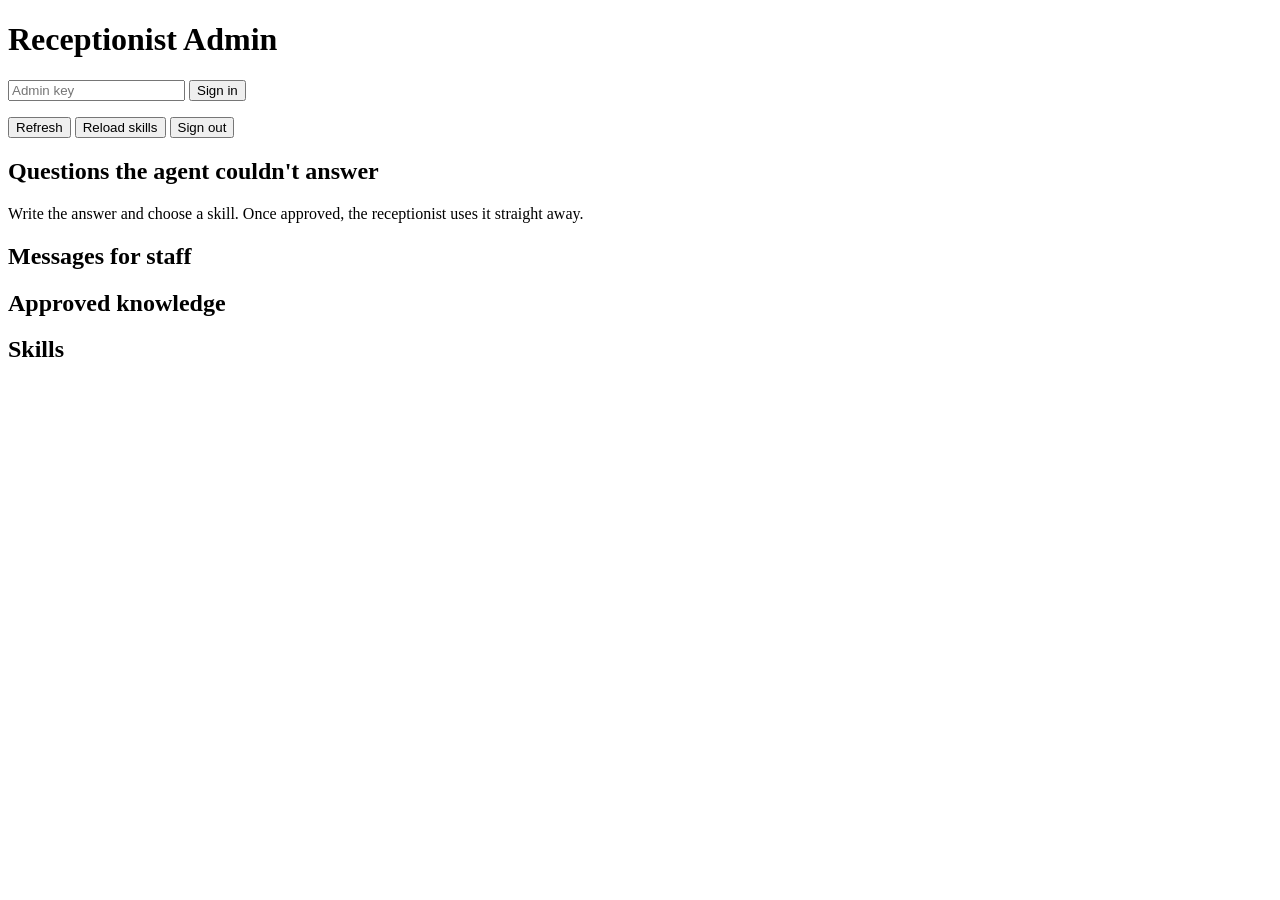
==== web/admin.html @ e328e884 "Initial commit: AI voice receptionist" ====
<!doctype html>
<html lang="en">
<head>
  <meta charset="utf-8">
  <meta name="viewport" content="width=device-width, initial-scale=1">
  <meta name="robots" content="noindex">
  <title>Receptionist Admin</title>
  <link rel="stylesheet" href="/static/style.css">
  <script src="/static/js/admin.js" defer></script>
</head>
<body>
  <main>
    <h1>Receptionist Admin</h1>

    <form id="login" class="row">
      <input id="key" type="password" placeholder="Admin key" autocomplete="current-password" aria-label="Admin key">
      <button type="submit">Sign in</button>
    </form>
    <p id="status" class="status"></p>

    <div id="panel" class="hidden">
      <div class="row">
        <button type="button" id="refresh" class="secondary">Refresh</button>
        <button type="button" id="reload-skills" class="secondary">Reload skills</button>
        <button type="button" id="logout" class="secondary">Sign out</button>
      </div>

      <h2>Questions the agent couldn't answer</h2>
      <p class="note">Write the answer and choose a skill. Once approved, the receptionist uses it straight away.</p>
      <div id="questions"></div>

      <h2>Messages for staff</h2>
      <div id="messages"></div>

      <h2>Approved knowledge</h2>
      <div id="knowledge"></div>

      <h2>Skills</h2>
      <div id="skills"></div>
    </div>
  </main>
</body>
</html>
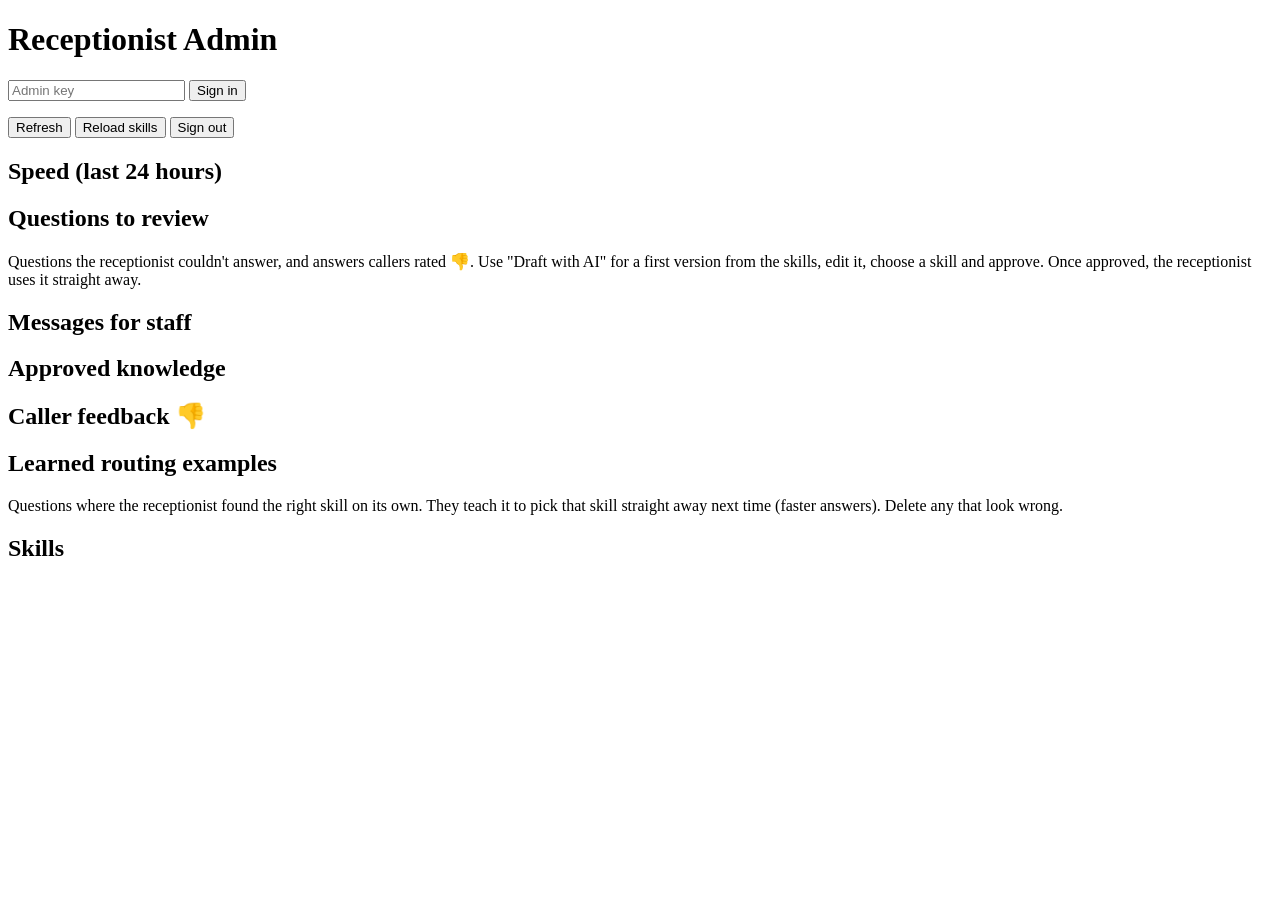
==== commit 563e071e: "Faster responses: streaming, skill router, fast model, memory, learning loop" ====
--- a/web/admin.html
+++ b/web/admin.html
@@ -25,8 +25,13 @@
         <button type="button" id="logout" class="secondary">Sign out</button>
       </div>
 
-      <h2>Questions the agent couldn't answer</h2>
-      <p class="note">Write the answer and choose a skill. Once approved, the receptionist uses it straight away.</p>
+      <h2>Speed (last 24 hours)</h2>
+      <div id="metrics" class="stats"></div>
+
+      <h2>Questions to review</h2>
+      <p class="note">Questions the receptionist couldn't answer, and answers callers rated 👎.
+        Use "Draft with AI" for a first version from the skills, edit it, choose a skill and approve.
+        Once approved, the receptionist uses it straight away.</p>
       <div id="questions"></div>
 
       <h2>Messages for staff</h2>
@@ -35,6 +40,14 @@
       <h2>Approved knowledge</h2>
       <div id="knowledge"></div>
 
+      <h2>Caller feedback 👎</h2>
+      <div id="feedback"></div>
+
+      <h2>Learned routing examples</h2>
+      <p class="note">Questions where the receptionist found the right skill on its own. They teach
+        it to pick that skill straight away next time (faster answers). Delete any that look wrong.</p>
+      <div id="examples"></div>
+
       <h2>Skills</h2>
       <div id="skills"></div>
     </div>
